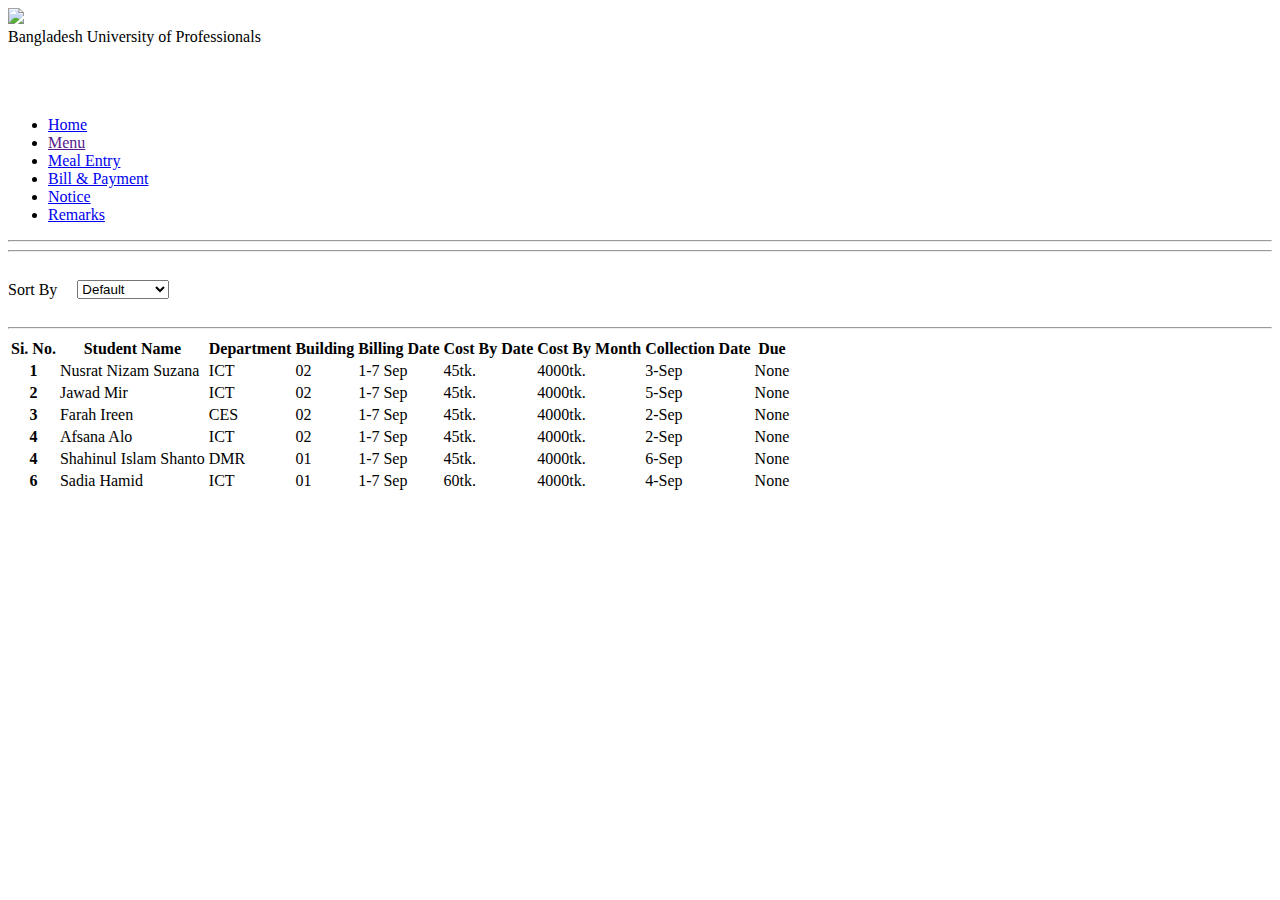
==== bill_ad.html @ 4ba8899d "added bill for admin module" ====
<!DOCTYPE html>
<html lang="en">
  <head>
    <meta charset="UTF-8" />
    <meta http-equiv="X-UA-Compatible" content="IE=edge" />
    <meta name="viewport" content="width=device-width, initial-scale=1.0" />
    <link rel="stylesheet" href="bill_ad.css" />
    <title>Bills & Payment</title>
  </head>
  <body>
    <img src="images/bupim.png">
<section>
    <div><label class="bup">Bangladesh University of Professionals</label></div> 
    <div class="loginstatus">
        <div style="visibility:hidden;">
            <div>
                <label class="semesterstatus">Current</label>
                <div>
                    <a id="ctl00_lblLogout" class="logoutStyle" href="javascript:__doPostBack('ctl00$lblLogout','')">Logout</a>
                    <div class="AvatarStatusPanel">
                        <img id="ctl00_imgAvatar" src="" style="border-width:1px;border-style:solid;">
                    </div>
                </div>
            </div>
        </div>
    </div>
</section>
    
<section class="header"> 
    <nav>
      <div class="nav-links" id="navLinks">
        <i class="fa fa-times" onclick="hideMenu()"></i>
        <ul>
          <li><a href="index1.html">Home</a></li>
          <li><a href="">Menu</a></li>
          <li><a href="mealreq_ad.html">Meal Entry</a></li>
          <li><a href="bill_ad.html">Bill & Payment</a></li>
          <li><a href="notice_ad.html">Notice</a></li>
          <li><a href="remarks_ad.html">Remarks</a></li>
        </ul>
        </div>
        <i class="fa fa-bars" onclick="showMenu()"></i>
    </nav>
    <hr class="line">


    <div class="info">
      <hr class="line">
      <div class="goal-select" style="display: flex;">
        <div style="display: grid; place-items: center;">
            <label for="goal">
                Sort By
            </label>
        </div>
        <div style="margin: 20px;">
            <select name="goal" id="goal" size="1">
                <option value="Default">Default</option>
                <option value="Name">Name</option>
                <option value="Building">Building</option>
                <option value="Department">Department</option>
                <option value="Date">Date</option>
                <option value="Month">Month</option>
            </select>
        </div>
    </div>
                
      <hr class="line"> 
    </div>

    <table class="table">
      <thead>
        <tr>
          <th scope="col">Si. No.</th>
          <th scope="col">Student Name</th>
          <th scope="col">Department</th>
          <th scope="col">Building</th>
          <th scope="col">Billing Date</th>
          <th scope="col">Cost By Date</th>
          <th scope="col">Cost By Month</th>
          <th scope="col">Collection Date</th>
          <th scope="col">Due</th>
        </tr>
      </thead>
      <tbody>
        <tr class="table-striped">
          <th scope="row">1</th>
          <td>Nusrat Nizam Suzana</td>
          <td>ICT</td>
          <td>02</td>
          <td>1-7 Sep</td>
          <td>45tk.</td>
          <td>4000tk.</td>
          <td>3-Sep</td>
          <td>None</td>
        </tr>
        <tr class="table-striped">
            <th scope="row">2</th>
            <td>Jawad Mir</td>
            <td>ICT</td>
            <td>02</td>
            <td>1-7 Sep</td>
            <td>45tk.</td>
            <td>4000tk.</td>
            <td>5-Sep</td>
            <td>None</td>
          </tr>
          <tr class="table-striped">
            <th scope="row">3</th>
            <td>Farah Ireen</td>
            <td>CES</td>
            <td>02</td>
            <td>1-7 Sep</td>
            <td>45tk.</td>
            <td>4000tk.</td>
            <td>2-Sep</td>
            <td>None</td>
          </tr>
          <tr class="table-striped">
            <th scope="row">4</th>
            <td>Afsana Alo</td>
            <td>ICT</td>
            <td>02</td>
            <td>1-7 Sep</td>
            <td>45tk.</td>
            <td>4000tk.</td>
            <td>2-Sep</td>
            <td>None</td>
          </tr>
          <tr class="table-striped">
            <th scope="row">4</th>
            <td>Shahinul Islam Shanto</td>
            <td>DMR</td>
            <td>01</td>
            <td>1-7 Sep</td>
            <td>45tk.</td>
            <td>4000tk.</td>
            <td>6-Sep</td>
            <td>None</td>
          </tr>
          <tr class="table-striped">
            <th scope="row">6</th>
            <td>Sadia Hamid</td>
            <td>ICT</td>
            <td>01</td>
            <td>1-7 Sep</td>
            <td>60tk.</td>
            <td>4000tk.</td>
            <td>4-Sep</td>
            <td>None</td>
          </tr>
      </tbody>
    </table>
</section>
  </body>
</html>
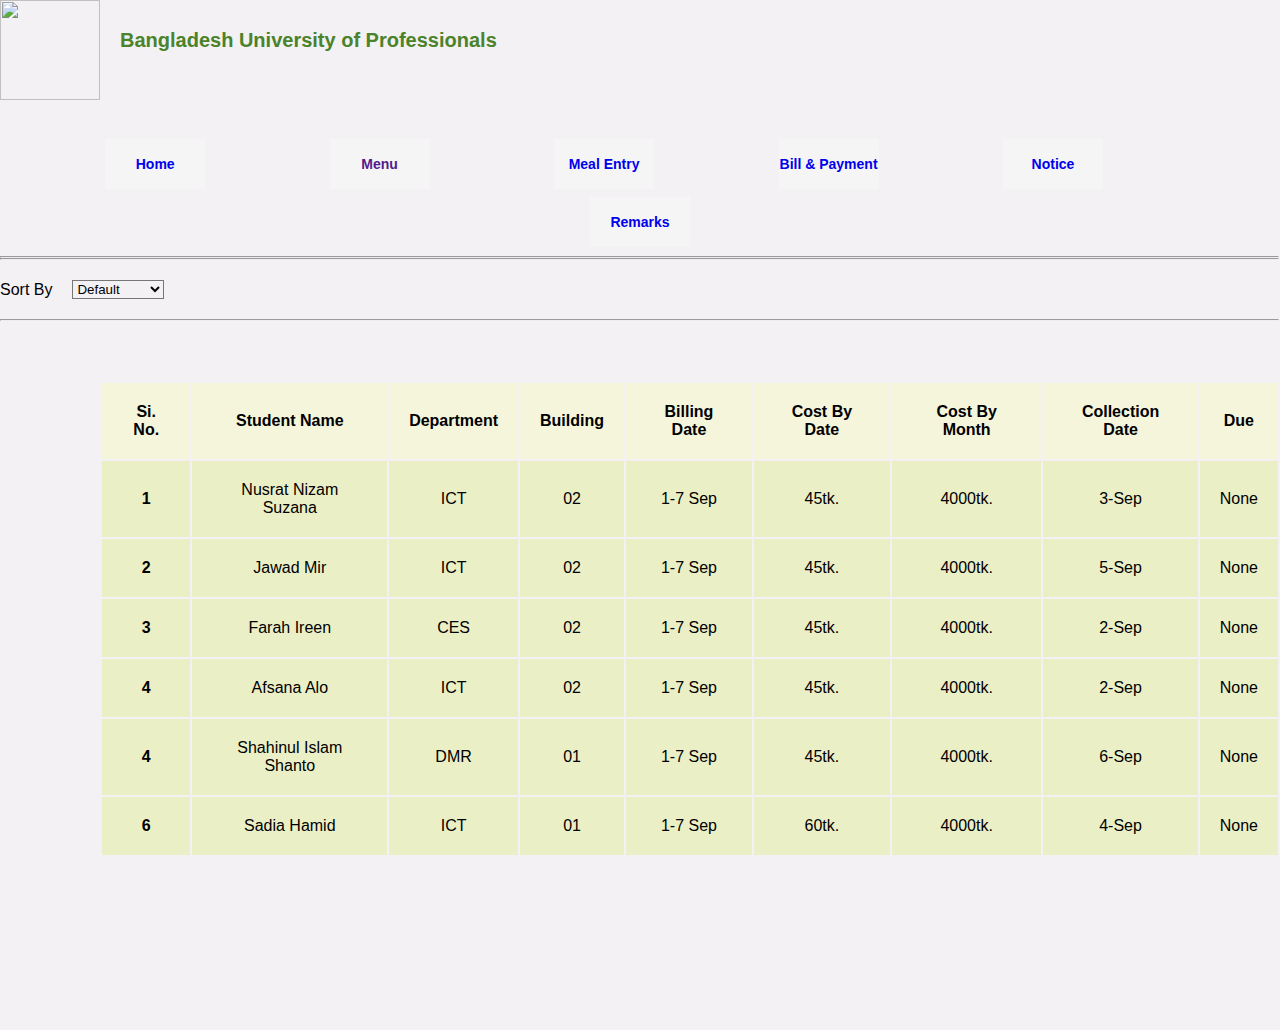
==== commit 6d7995d3: "updated links" ====
--- a/bill_ad.html
+++ b/bill_ad.html
@@ -31,7 +31,7 @@
       <div class="nav-links" id="navLinks">
         <i class="fa fa-times" onclick="hideMenu()"></i>
         <ul>
-          <li><a href="index1.html">Home</a></li>
+          <li><a href="index.html">Home</a></li>
           <li><a href="">Menu</a></li>
           <li><a href="mealreq_ad.html">Meal Entry</a></li>
           <li><a href="bill_ad.html">Bill & Payment</a></li>
--- a/bill_ad.css
+++ b/bill_ad.css
@@ -0,0 +1,117 @@
+*{
+    margin: 0;
+    padding: 0;
+    background: rgb(244, 241, 244);
+    font-family: Arial, Helvetica, sans-serif;
+}
+img{
+  height: 100px;
+  width: 100px;
+  float: left;
+}
+.bup{
+  color: #4a8329;
+  font-size: 20px;
+  line-height: 80px;
+  padding: 0 20px;
+  font-weight: bold;
+}
+
+.loginstatus{
+  display: block;
+  margin-top: 1px;
+  float: right;
+  text-align: right;
+  font-size: 12px;
+}
+.logoutStyle {
+  cursor: pointer;
+  display: inline-block;
+  width: 40px;
+  text-align: right;
+  color: #5d5d5d;
+  text-decoration: none;
+  text-decoration-line: none;
+  text-decoration-thickness: initial;
+  text-decoration-style: initial;
+  text-decoration-color: initial;
+}
+#ctl00_imgAvatar {
+  float: right;
+  width: 60px;
+  height: 60px;
+  padding: 3px;
+  border: 1px solid #007F3D;
+  border-radius: 100%;
+  border-top-left-radius: 100%;
+  border-top-right-radius: 100%;
+  border-bottom-right-radius: 100%;
+  border-bottom-left-radius: 100%;
+  margin-top: 1px;
+  margin-left: 5px;
+}
+.header {
+    min-height: 100vh;
+    width: 100%;
+  }
+nav {
+display: block;
+margin-top: 50px;
+padding: 0.4% 2.2%;
+justify-content: space-between;
+align-items: center;
+}
+.nav-links {
+    flex: 1;
+    text-align: center;
+  }
+  .nav-links ul li {
+    list-style: none;
+    display: inline-flex;
+    list-style-type: none;
+    padding: 4px 60px;
+    font-weight: 600;
+    position: relative; 
+  }
+  .nav-links ul li a {
+    background: rgb(245, 245, 245);
+    text-decoration: none;
+    font-size: 14px;
+    line-height: 50px;
+    position: relative;
+    z-index: 1;
+    display: inline-block;
+  }
+  a:nth-child(1){
+    width: 100px;
+  }
+  .nav-links ul li a:hover {
+    color: #168e46;
+    transition: 0.5s;
+  }
+
+  .line{
+    width: 99.8%;
+    color: green;
+  }
+
+.info p{
+    margin-left: 40px;
+}
+.table {
+    margin-top: 60px;
+    margin-left: 100px;
+    padding: auto;
+
+}
+.table thead th{
+    padding: 20px;
+    background-color: beige;
+}
+.table tbody td{
+    padding: 20px;
+    text-align: center;
+}
+.table-striped  th,td{
+    background-color: rgb(235, 239, 198);
+}